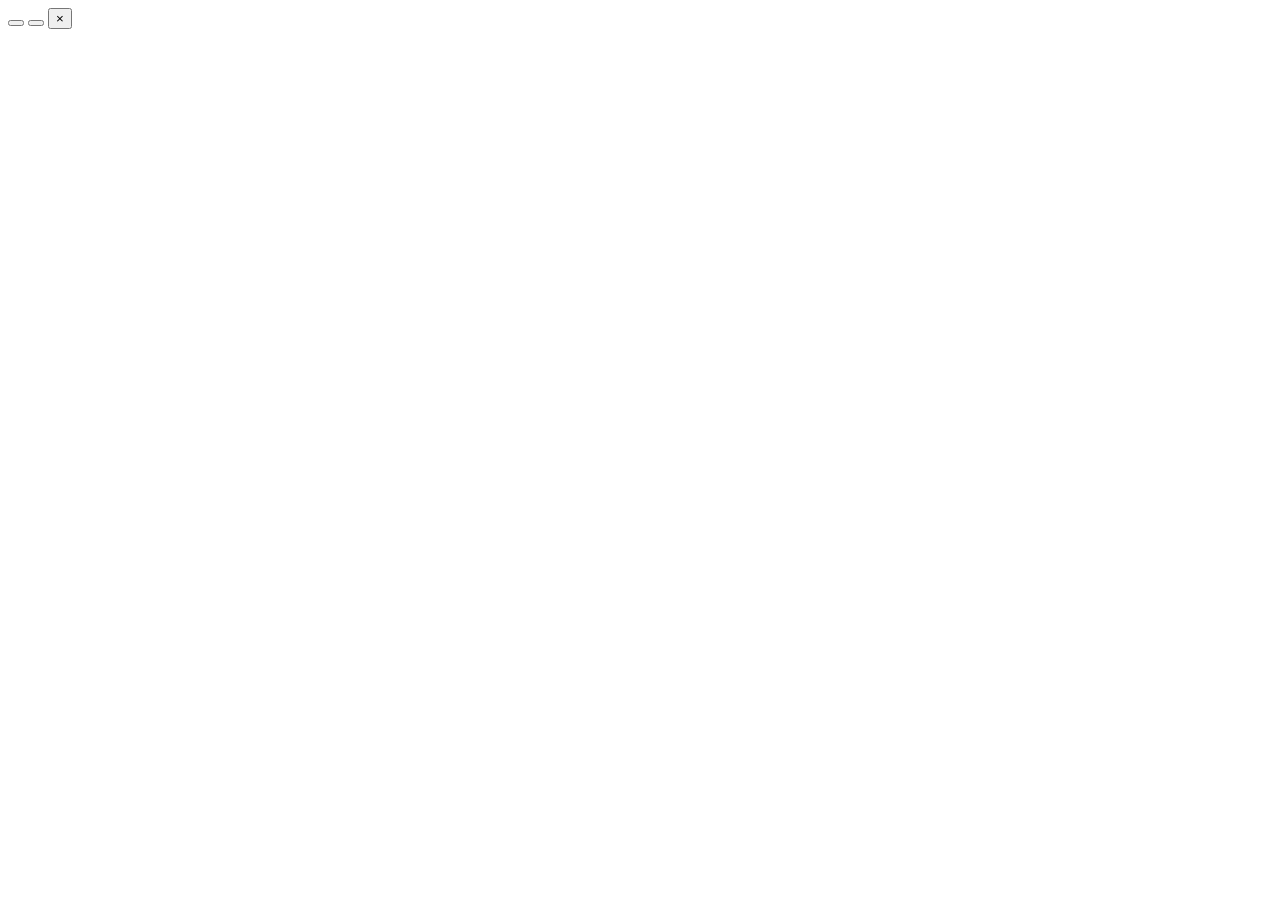
==== web/index.html @ 8ae0c48c "Provino 1.0.0-rc16: primo caricamento del codice, README bilingue, .gitignore Co-Authored-By: Claude" ====
<!doctype html>
<html lang="it">
<head>
<meta charset="utf-8">
<meta name="viewport" content="width=device-width, initial-scale=1">
<title>Provino</title>
<link rel="preconnect" href="https://fonts.googleapis.com">
<link href="https://fonts.googleapis.com/css2?family=Archivo:wdth,wght@62..125,400..700&display=swap" rel="stylesheet">
<link rel="stylesheet" href="/style.css">
</head>
<body>
<header class="bar" id="bar" hidden>
  <div class="cam"><div class="camtop"><b id="camName"></b><span id="camMeta"></span></div><span id="camInfo"></span></div>
  <div class="spacer"></div>
  <button class="quiet changebtn" data-change data-i18n="change" data-i18n-title="change.tip"></button>
  <button class="go" id="go" disabled></button>
  <div class="row2">
    <div class="grp">
      <span class="lbl" data-i18n="bar.clickTakes"></span>
      <div class="seg fmtseg" role="group" data-i18n-aria="bar.clickTakes">
        <button data-f="both" aria-pressed="true" data-i18n="fmt.both"></button>
        <button data-f="JPG" aria-pressed="false" data-i18n="fmt.JPG"></button>
        <button data-f="RAF" aria-pressed="false" data-i18n="fmt.RAF"></button>
        <button data-f="VIDEO" aria-pressed="false" data-i18n="fmt.VIDEO" hidden></button>
      </div>
      <select id="filmSel" class="filmsel" data-i18n-aria="film.filter"></select>
    </div>
    <div class="grp" role="group" data-i18n-aria="bar.select">
      <span class="lbl" data-i18n="bar.select"></span>
      <button class="quiet" data-all="JPG" data-i18n="bar.allJPG"></button>
      <button class="quiet" data-all="RAF" data-i18n="bar.allRAF"></button>
      <button class="quiet" data-all="both" data-i18n="bar.allBoth"></button>
      <button class="quiet" data-all="VIDEO" data-i18n="bar.allVideo" hidden></button>
      <button class="quiet" id="selNew" data-i18n="bar.new"></button>
      <button class="quiet" id="selNone" data-i18n="bar.none"></button>
    </div>
    <span class="hint" data-i18n="bar.hint"></span>
    <button class="quiet" id="viewToggle" aria-pressed="false" data-i18n="view.toggle"></button>
  </div>
</header>
<div class="band" id="band" hidden></div>

<dialog id="dest" aria-labelledby="destTitle">
  <form method="dialog" id="destForm">
    <h2 id="destTitle" data-i18n="dest.title"></h2>
    <div class="destrow"><div class="destpath" id="destPath"></div><button type="button" class="quiet2" id="destPick" data-i18n="dest.pick"></button></div>
    <fieldset class="fs"><legend data-i18n="dest.folders"></legend>
      <label><input type="radio" name="org" value="date"> <span data-i18n="dest.byDate"></span> <span class="muted" data-i18n="dest.byDate.eg"></span></label>
      <label><input type="radio" name="org" value="single"> <span data-i18n="dest.single"></span></label>
    </fieldset>
    <label class="chk"><input type="checkbox" id="destSplit"> <span data-i18n-html="dest.split"></span></label>
    <p class="prev"><span data-i18n="dest.example"></span> <span id="destPrev"></span></p>
    <p class="muted" id="destDays"></p>
    <p class="err2" id="destErr"></p>
    <div class="dlgbar"><button type="button" class="quiet2" id="destCancel" data-i18n="cancel"></button><span class="spacer"></span><button type="submit" class="go" data-i18n="continue"></button></div>
  </form>
</dialog>

<dialog id="dlg" aria-labelledby="dlgTitle">
  <form method="dialog" id="dlgForm">
    <h2 id="dlgTitle"></h2>
    <div id="dlgBody"></div>
    <div class="dlgbar">
      <button type="button" class="quiet2" id="dlgCancel" data-i18n="cancel"></button>
      <span class="spacer"></span>
      <button type="submit" class="go" id="dlgOk" data-i18n="dl.btn"></button>
    </div>
  </form>
</dialog>

<main id="main"></main>

<aside class="viewer" id="viewer" hidden aria-label="Anteprima">
  <div class="vtabs" role="tablist">
    <button role="tab" data-vtab="photo" aria-selected="true" data-i18n="view.tabPhoto"></button>
    <button role="tab" data-vtab="meta" aria-selected="false">META</button>
  </div>
  <div class="vimg" id="vbox"><img id="vpic" alt=""><span class="vwait" id="vwait" hidden></span><p class="vmsg" id="vmsg"></p></div>
  <div class="metapane" id="vmeta" hidden></div>
  <div class="vcap">
    <div class="vtitle"><b id="vname"></b><span id="vsrc"></span></div>
    <button class="quiet" id="vsel"></button>
    <button class="quiet" id="vfull" data-i18n="view.full"></button>
  </div>
  <p class="vhint" data-i18n="view.hint"></p>
</aside>

<div class="full" id="full" hidden role="dialog" aria-modal="true">
  <div class="fbody">
    <div class="vimg" id="fbox"><img id="fpic" alt=""><span class="vwait" id="fwait" hidden></span><p class="vmsg" id="fmsg"></p></div>
    <div class="metapane side" id="fmeta" hidden></div>
  </div>
  <div class="fcap">
    <button class="fnav" id="fprev" aria-label="&larr;">&larr;</button>
    <div class="vtitle"><b id="fname"></b><span id="fsrc"></span></div>
    <button class="fnav" id="fnext" aria-label="&rarr;">&rarr;</button>
    <span class="spacer"></span>
    <button class="quiet" id="fmetaBtn" aria-pressed="false">META</button>
    <button class="quiet" id="fsel"></button>
    <button class="quiet" id="fclose" data-i18n="view.close"></button>
  </div>
</div>

<div class="tray" id="tray" role="status" aria-live="polite">
  <span class="trIcon" id="trIcon" aria-hidden="true"></span>
  <div class="what"><b id="trName"></b><span id="trInfo"></span></div>
  <div class="meter"><i id="trBar"></i></div>
  <button id="cancel" data-i18n="cancel"></button>
  <button id="openDir" data-i18n="tray.openDir"></button>
  <button id="trClose" class="trClose" data-i18n-aria="tray.close">×</button>
</div>

<script src="/i18n.js"></script>
<script src="/app.js"></script>
</body>
</html>
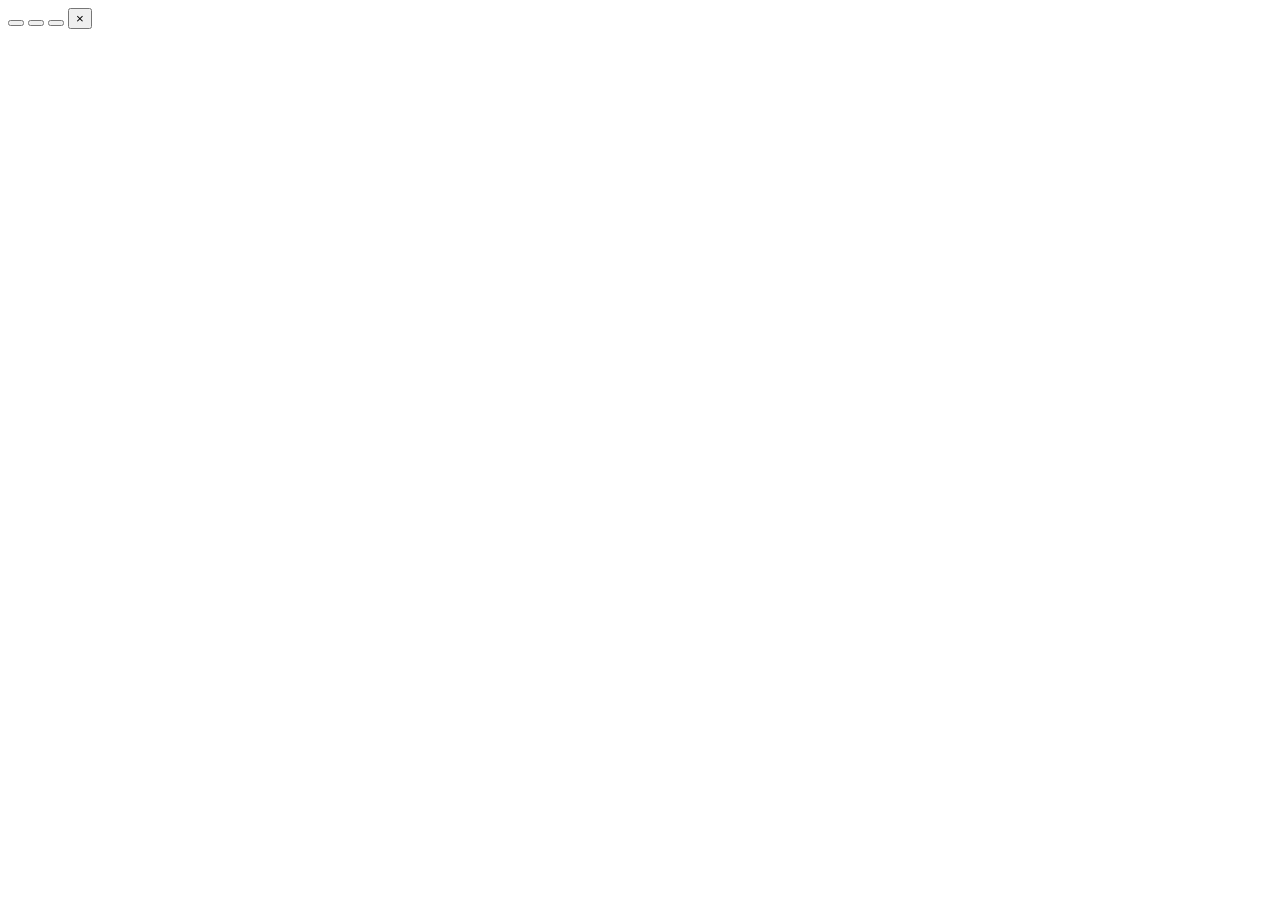
==== commit 372c7547: "1.1.0-rc1: colore per ogni giornata, Seleziona per data, cartella evento (AAAA_MM_GG_Nome), coda 'Mo" ====
--- a/web/index.html
+++ b/web/index.html
@@ -7,6 +7,7 @@
 <link rel="preconnect" href="https://fonts.googleapis.com">
 <link href="https://fonts.googleapis.com/css2?family=Archivo:wdth,wght@62..125,400..700&display=swap" rel="stylesheet">
 <link rel="stylesheet" href="/style.css">
+<link rel="icon" href="/icon.png">
 </head>
 <body>
 <header class="bar" id="bar" hidden>
@@ -32,6 +33,7 @@
       <button class="quiet" data-all="both" data-i18n="bar.allBoth"></button>
       <button class="quiet" data-all="VIDEO" data-i18n="bar.allVideo" hidden></button>
       <button class="quiet" id="selNew" data-i18n="bar.new"></button>
+      <button class="quiet" id="selDate" data-i18n="bydate.menu"></button>
       <button class="quiet" id="selNone" data-i18n="bar.none"></button>
     </div>
     <span class="hint" data-i18n="bar.hint"></span>
@@ -46,6 +48,8 @@
     <div class="destrow"><div class="destpath" id="destPath"></div><button type="button" class="quiet2" id="destPick" data-i18n="dest.pick"></button></div>
     <fieldset class="fs"><legend data-i18n="dest.folders"></legend>
       <label><input type="radio" name="org" value="date"> <span data-i18n="dest.byDate"></span> <span class="muted" data-i18n="dest.byDate.eg"></span></label>
+      <label><input type="radio" name="org" value="event"> <span data-i18n="dest.event"></span></label>
+      <div class="evrow" id="destEvRow"><input type="text" id="destEvent" spellcheck="false" autocomplete="off" data-i18n-aria="dest.eventName"> <span class="muted" data-i18n="dest.eventHint"></span></div>
       <label><input type="radio" name="org" value="single"> <span data-i18n="dest.single"></span></label>
     </fieldset>
     <label class="chk"><input type="checkbox" id="destSplit"> <span data-i18n-html="dest.split"></span></label>
@@ -71,14 +75,18 @@
 <main id="main"></main>
 
 <aside class="viewer" id="viewer" hidden aria-label="Anteprima">
+  <div class="vgrip" id="vgrip" role="separator" aria-orientation="vertical" data-i18n-title="grip.title"></div>
   <div class="vtabs" role="tablist">
     <button role="tab" data-vtab="photo" aria-selected="true" data-i18n="view.tabPhoto"></button>
     <button role="tab" data-vtab="meta" aria-selected="false">META</button>
   </div>
-  <div class="vimg" id="vbox"><img id="vpic" alt=""><span class="vwait" id="vwait" hidden></span><p class="vmsg" id="vmsg"></p></div>
-  <div class="metapane" id="vmeta" hidden></div>
+  <div class="vbody">
+    <div class="vimg" id="vbox"><img id="vpic" alt=""><span class="vwait" id="vwait" hidden></span><p class="vmsg" id="vmsg"></p></div>
+    <div class="metapane side" id="vmeta" hidden></div>
+  </div>
   <div class="vcap">
     <div class="vtitle"><b id="vname"></b><span id="vsrc"></span></div>
+    <button class="quiet" id="vmetaBtn" aria-pressed="false">META</button>
     <button class="quiet" id="vsel"></button>
     <button class="quiet" id="vfull" data-i18n="view.full"></button>
   </div>
@@ -101,12 +109,30 @@
   </div>
 </div>
 
+<dialog id="byDate" aria-labelledby="bdTitle">
+  <form method="dialog" id="bdForm">
+    <h2 id="bdTitle" data-i18n="bydate.title"></h2>
+    <p class="sub" data-i18n="bydate.sub"></p>
+    <div class="bdlist" id="bdList"></div>
+    <p class="muted" id="bdNote"></p>
+    <div class="dlgbar"><button type="button" class="quiet2" id="bdCancel" data-i18n="cancel"></button><span class="spacer"></span><button type="submit" class="go" id="bdGo"></button></div>
+  </form>
+</dialog>
+
+<dialog id="queue" aria-labelledby="qTitle">
+  <h2 id="qTitle" data-i18n="queue.title"></h2>
+  <p class="sub" id="qHead"></p>
+  <div class="qlist" id="qList"></div>
+  <div class="dlgbar"><button type="button" class="quiet2" id="qStop" data-i18n="cancel"></button><span class="spacer"></span><button type="button" class="go" id="qClose" data-i18n="tray.close"></button></div>
+</dialog>
+
 <div class="tray" id="tray" role="status" aria-live="polite">
   <span class="trIcon" id="trIcon" aria-hidden="true"></span>
   <div class="what"><b id="trName"></b><span id="trInfo"></span></div>
   <div class="meter"><i id="trBar"></i></div>
   <button id="cancel" data-i18n="cancel"></button>
   <button id="openDir" data-i18n="tray.openDir"></button>
+  <button id="trAll" class="quiet2" data-i18n="queue.all"></button>
   <button id="trClose" class="trClose" data-i18n-aria="tray.close">×</button>
 </div>
 
